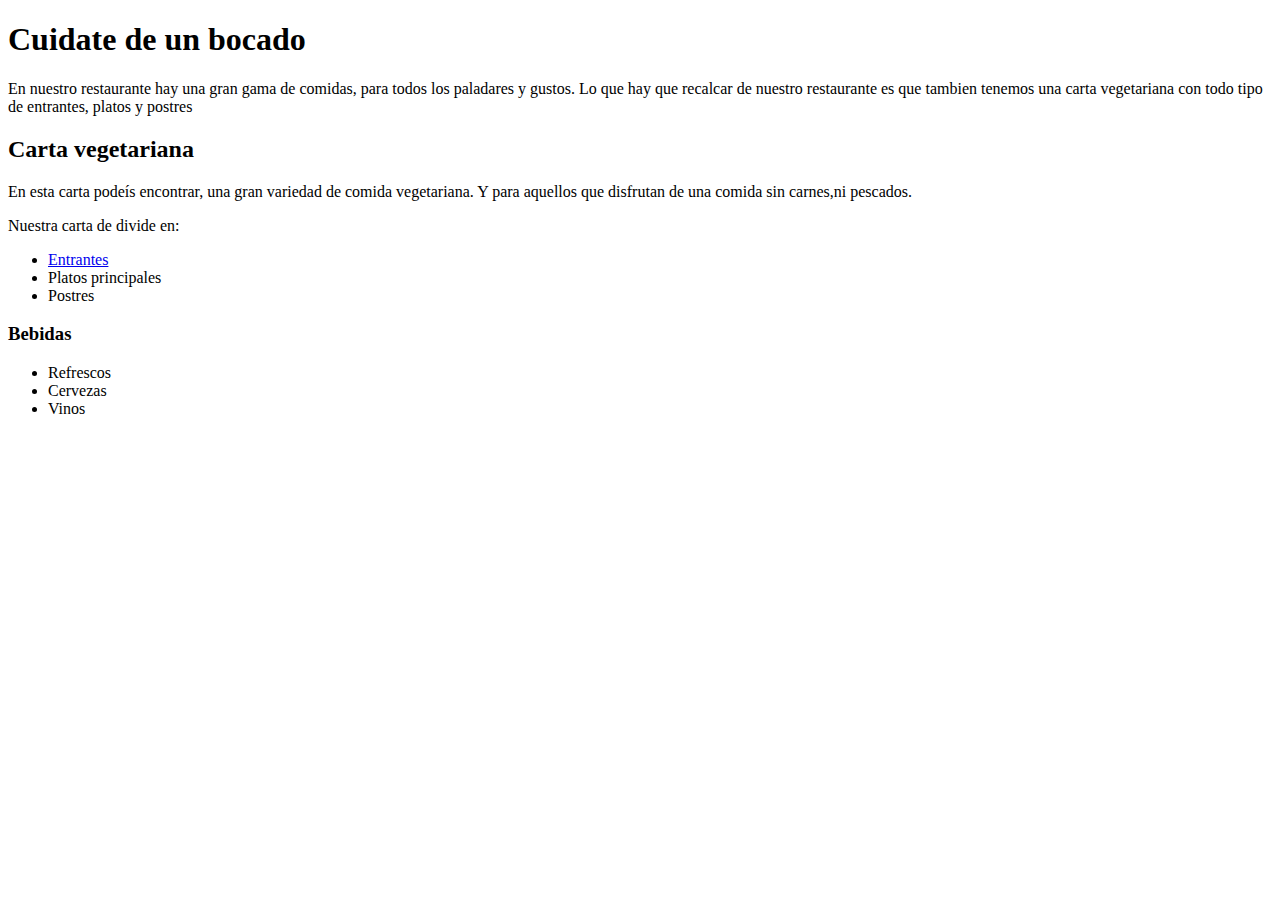
==== index.html @ aada60f2 "enlace lucia" ====
<!DOCTYPE html>
<html lang="en">

<head>
    <meta charset="UTF-8">
    <meta http-equiv="X-UA-Compatible" content="IE=edge">
    <meta name="viewport" content="width=device-width, initial-scale=1.0">
    <title>Restaurante Vegetariano</title>
    <link rel="stylesheet" href="estilos.css">
</head>

<body>
    <h1>Cuidate de un bocado</h1>
    <p>En nuestro restaurante hay una gran gama de comidas, para todos los paladares y gustos. Lo que hay que recalcar
        de nuestro restaurante es que tambien tenemos una carta vegetariana con todo tipo de entrantes, platos y postres
    </p>
    <h2>Carta vegetariana</h2>
    <p>En esta carta podeís encontrar, una gran variedad de comida vegetariana. Y para aquellos que disfrutan de una
        comida sin carnes,ni pescados.</p>
    <p>Nuestra carta de divide en:</p>
    <ul>
        <li><a href="entrantes.html"> Entrantes</a></li>
        <li>Platos principales</li>
        <li>Postres</li>
    </ul>

    <h3>Bebidas</h3>
    <ul>
        <li>Refrescos</li>
        <li>Cervezas</li>
        <li>Vinos</li>
    </ul>
</body>
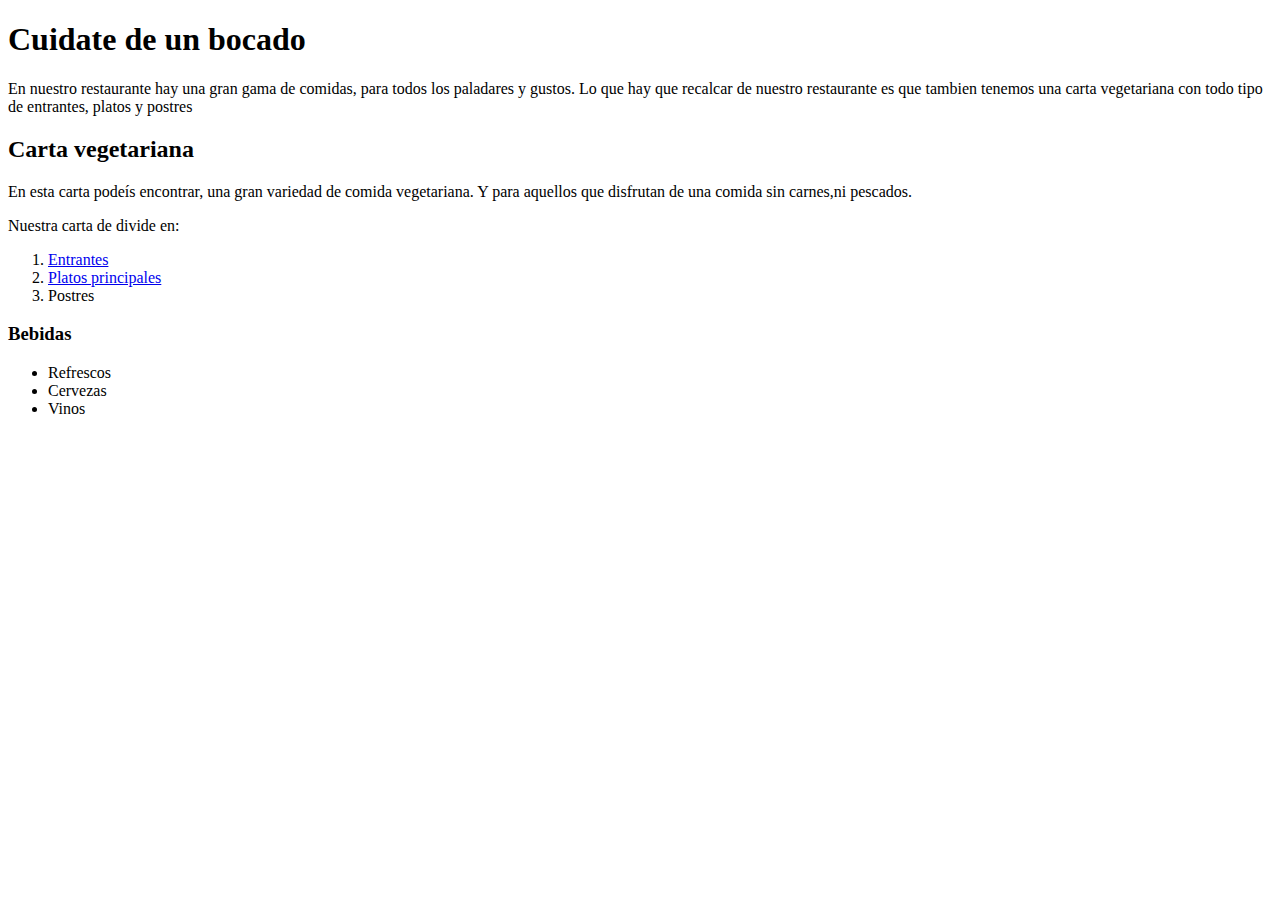
==== commit 81e763ef: "enlace lucia" ====
--- a/index.html
+++ b/index.html
@@ -18,11 +18,11 @@
     <p>En esta carta podeís encontrar, una gran variedad de comida vegetariana. Y para aquellos que disfrutan de una
         comida sin carnes,ni pescados.</p>
     <p>Nuestra carta de divide en:</p>
-    <ul>
-        <li><a href="entrantes.html"> Entrantes</a></li>
-        <li>Platos principales</li>
+    <ol>
+        <li><a href="entrantes.html">Entrantes</a></li>
+        <li><a href="platosprincipales.html">Platos principales</a></li>
         <li>Postres</li>
-    </ul>
+    </ol>
 
     <h3>Bebidas</h3>
     <ul>
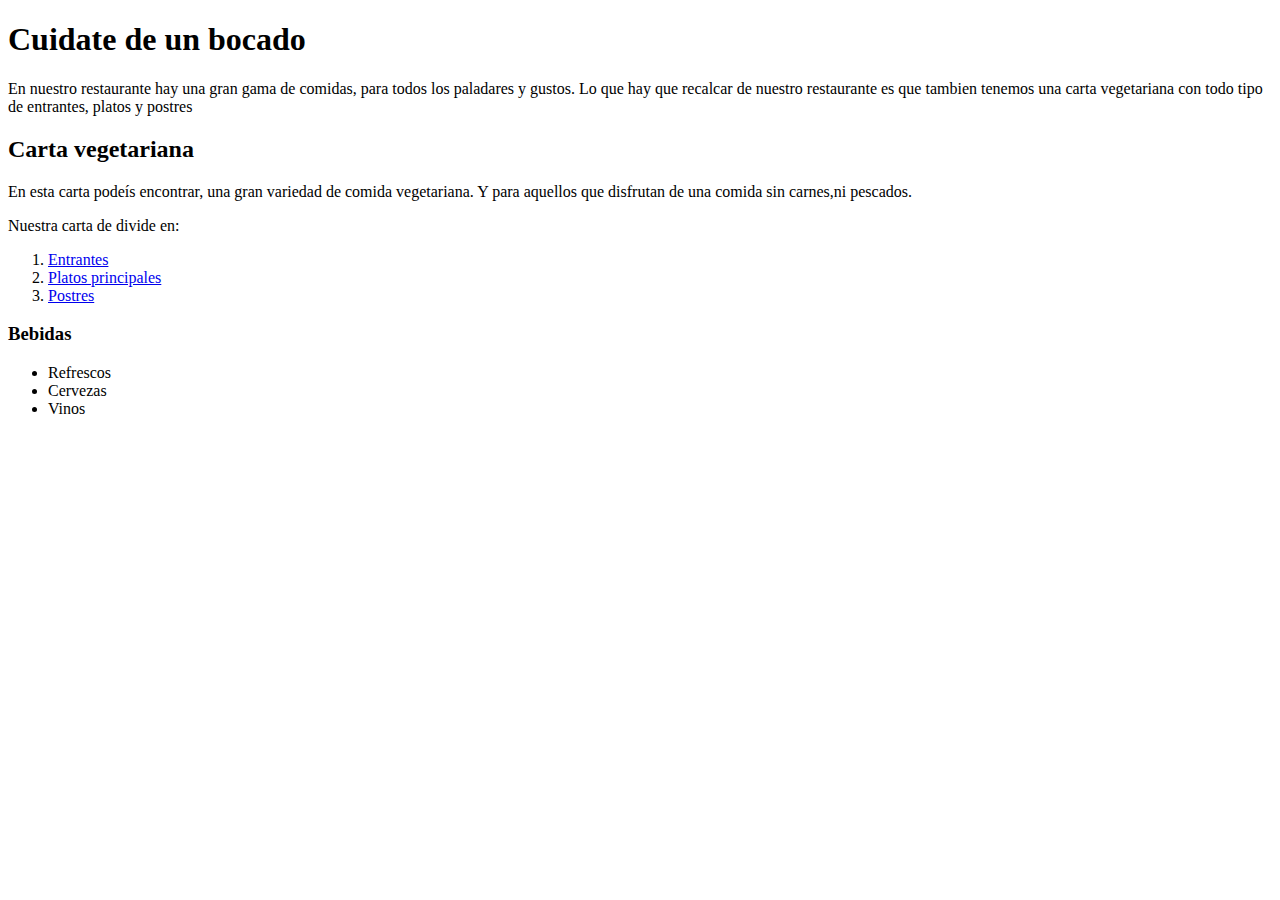
==== commit af54a1f9: "Menu Postres" ====
--- a/index.html
+++ b/index.html
@@ -6,7 +6,6 @@
     <meta http-equiv="X-UA-Compatible" content="IE=edge">
     <meta name="viewport" content="width=device-width, initial-scale=1.0">
     <title>Restaurante Vegetariano</title>
-    <link rel="stylesheet" href="estilos.css">
 </head>
 
 <body>
@@ -21,7 +20,7 @@
     <ol>
         <li><a href="entrantes.html">Entrantes</a></li>
         <li><a href="platosprincipales.html">Platos principales</a></li>
-        <li>Postres</li>
+        <li><a href="postres.htmls">Postres</a></li>
     </ol>
 
     <h3>Bebidas</h3>
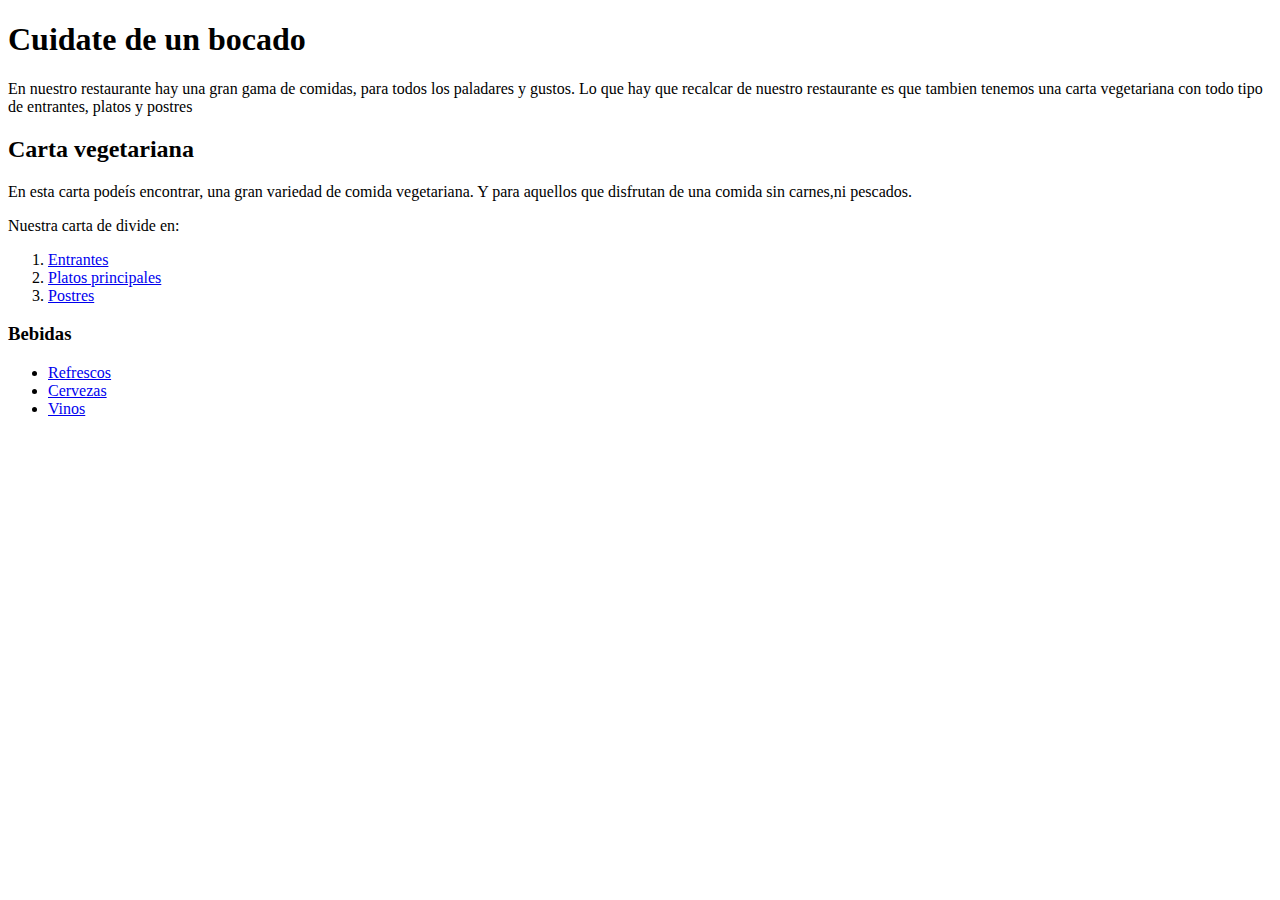
==== commit 9d7eb456: "enlaces Alba" ====
--- a/index.html
+++ b/index.html
@@ -20,13 +20,13 @@
     <ol>
         <li><a href="entrantes.html">Entrantes</a></li>
         <li><a href="platosprincipales.html">Platos principales</a></li>
-        <li><a href="postres.htmls">Postres</a></li>
+        <li><a href="postres.html">Postres</a></li>
     </ol>
 
     <h3>Bebidas</h3>
     <ul>
-        <li>Refrescos</li>
-        <li>Cervezas</li>
-        <li>Vinos</li>
+        <li><a href="refrescos.html">Refrescos</a></li>
+        <li><a href="cerveza.html">Cervezas</a></li>
+        <li><a href="vinos.html">Vinos</a></li>
     </ul>
 </body>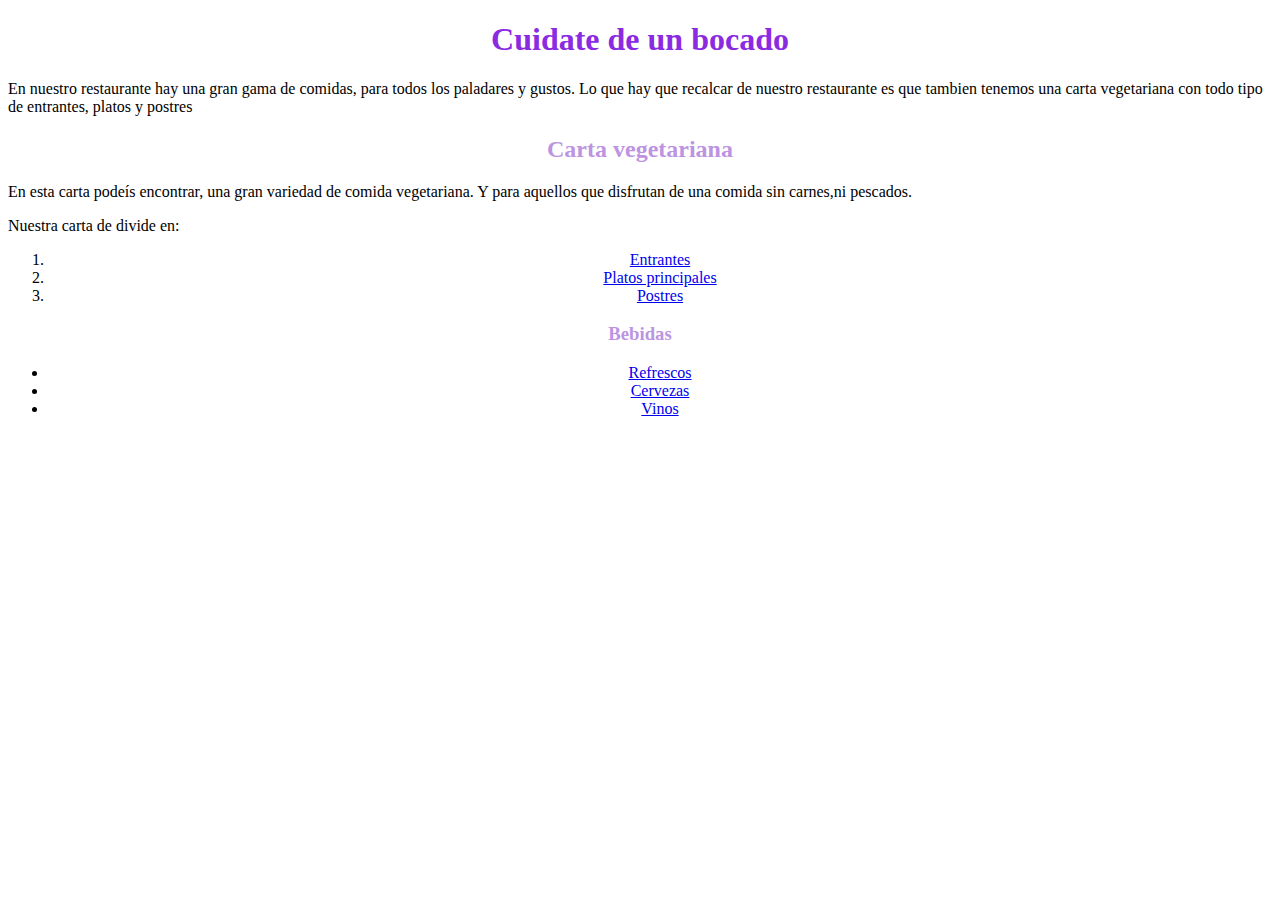
==== commit 7bf46e5d: "index Alba" ====
--- a/index.html
+++ b/index.html
@@ -6,6 +6,7 @@
     <meta http-equiv="X-UA-Compatible" content="IE=edge">
     <meta name="viewport" content="width=device-width, initial-scale=1.0">
     <title>Restaurante Vegetariano</title>
+    <link rel="stylesheet" href="estilosprincipal.css" type="text/css">
 </head>
 
 <body>
@@ -26,7 +27,7 @@
     <h3>Bebidas</h3>
     <ul>
         <li><a href="refrescos.html">Refrescos</a></li>
-        <li><a href="cerveza.html">Cervezas</a></li>
+        <li><a href="cervezas.html">Cervezas</a></li>
         <li><a href="vinos.html">Vinos</a></li>
     </ul>
 </body>--- a/estilosprincipal.css
+++ b/estilosprincipal.css
@@ -0,0 +1,28 @@
+h1{ 
+    color: blueviolet;
+}
+
+h1{ 
+    text-align: center;
+}
+
+h2{
+    color: rgb(188, 148, 226);
+}
+
+h2{
+    text-align: center;
+}
+
+h3{
+    color: rgb(188, 148, 226);
+}
+
+h3{
+    text-align: center;
+}
+
+li{
+    text-align: center;
+}
+
